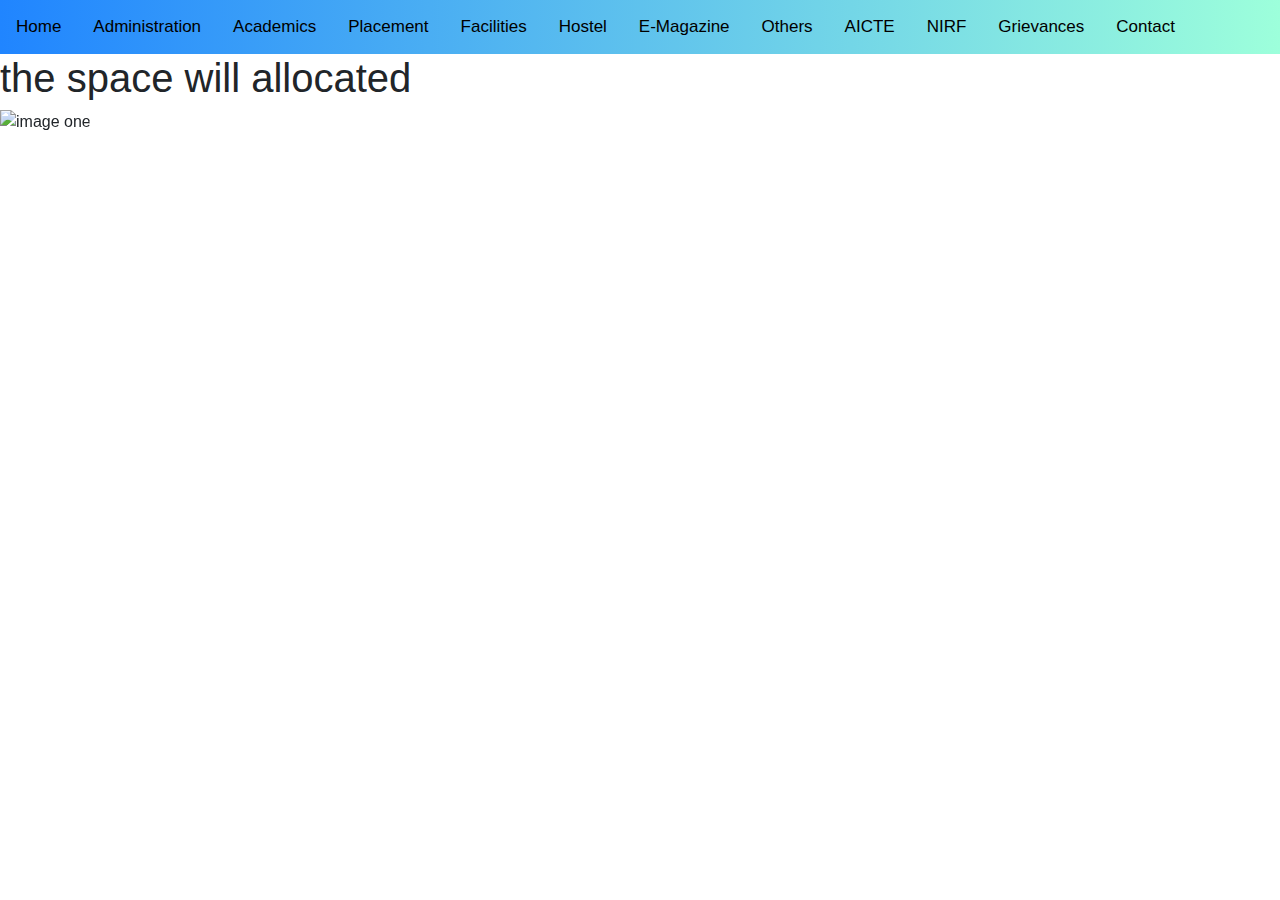
==== index.html @ ea931da8 "Nav & Carousel" ====
<!DOCTYPE html>
<html>
<head>
    <link rel="stylesheet" href="	https://cdn.jsdelivr.net/npm/bootstrap@5.3.2/dist/css/bootstrap.min.css" />
    <script src="https://cdn.jsdelivr.net/npm/bootstrap@5.3.2/dist/js/bootstrap.bundle.min.js"></script>
    <link rel="stylesheet" href="index.css">
</head>
<body>
    <div class="topnav" id="myTopnav">
        <a href="#home" class="active">Home</a>
        <a href="#Administration">Administration</a>
        <a href="#Academics">Academics</a>
        <a href="#Placement">Placement</a>
        <a href="#Facilities">Facilities</a>
        <a href="#Hostel">Hostel</a>
        <a href="#E-Magazine">E-Magazine</a>
        <a href="#Others">Others</a>
        <a href="#AICTE">AICTE</a>
        <a href="#NIRF">NIRF</a>
        <a href="#Grievances">Grievances</a>
        <a href="#Contact">Contact</a>
    </div>
<div>
    <h1>the space will allocated</h1>
</div>
<!--carousel-->
<div id="carouselExample" class="carousel slide">
    <div class="carousel-inner">
      <div class="carousel-item active">
        <img src="/Img/hostel.png" class="d-block w-100" alt="image one">
      </div>
      <div class="carousel-item">
        <img src="/Img/hostel.png" class="d-block w-100" alt="...">
      </div>
      <div class="carousel-item">
        <img src="/Img/movie.png" class="d-block w-100" alt="...">
      </div>
    </div>
    <button class="carousel-control-prev" type="button" data-bs-target="#carouselExample" data-bs-slide="prev">
      <span class="carousel-control-prev-icon" aria-hidden="true"></span>
      <span class="visually-hidden">Previous</span>
    </button>
    <button class="carousel-control-next" type="button" data-bs-target="#carouselExample" data-bs-slide="next">
      <span class="carousel-control-next-icon" aria-hidden="true"></span>
      <span class="visually-hidden">Next</span>
    </button>
  </div>

<!-- <script>
function myFunction() {
  var x = document.getElementById("myTopnav");
  if (x.className === "topnav") {
    x.className += " responsive";
  } else {
    x.className = "topnav";
  }
}
</script> -->

</body>
</html>
---- index.css ----
body {
  margin: 0;
  font-family: Arial, Helvetica, sans-serif;
}

.topnav {
  overflow: hidden;
  background-image:linear-gradient(to right, rgb(32, 133, 255) , rgb(157, 255, 219));
}

.topnav a {
  float: left;
  display: block;
  color: black;
  text-align: center;
  padding: 14px 16px;
  text-decoration: none;
  font-size: 17px;
}
.topnav a.active {
  color: black;
}

@media screen and (max-width: 600px) {
  .topnav a:not(:first-child) {display: none;}
  .topnav a.icon {
    float: right;
    display: block;
  }
}

@media screen and (max-width: 600px) {
  .topnav.responsive {position: relative;}
  .topnav.responsive a.icon {
    position: absolute;
    right: 0;
    top: 0;
  }
  /* .topnav.responsive a {
    float: none;
    display: block;
    text-align: left;
  }
} */
}
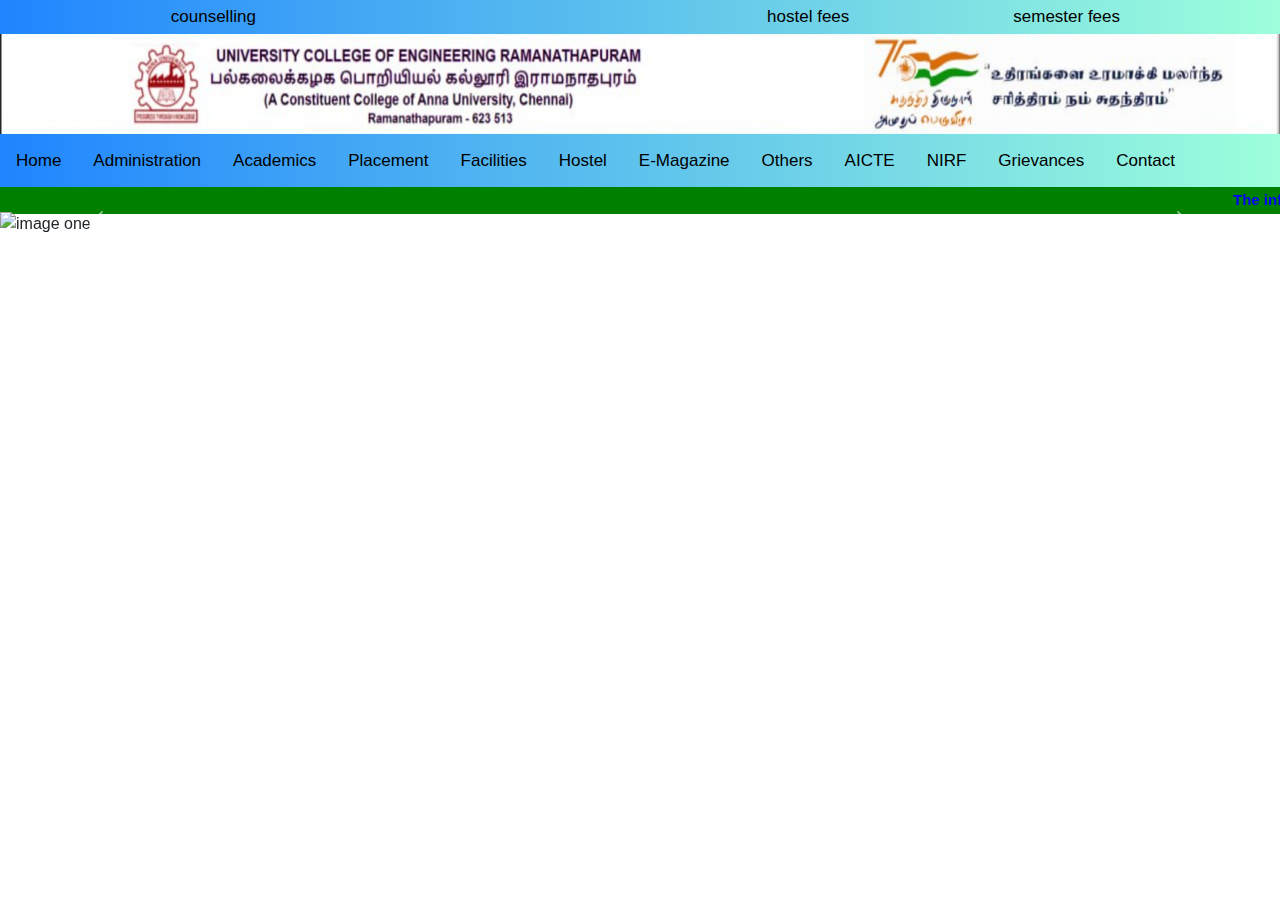
==== commit 475ab9ef: "nav and carousel" ====
--- a/index.html
+++ b/index.html
@@ -6,6 +6,15 @@
     <link rel="stylesheet" href="index.css">
 </head>
 <body>
+<div class="head">
+    <a href="#" class="left">counselling</a>
+    <a href="#" class="center">hostel fees</a>
+    <a href="#" class="right">semester fees</a>
+</div>
+
+  <div class="ucer">
+    <img src="/university.png" alt="university picture">
+  </div>
     <div class="topnav" id="myTopnav">
         <a href="#home" class="active">Home</a>
         <a href="#Administration">Administration</a>
@@ -20,20 +29,25 @@
         <a href="#Grievances">Grievances</a>
         <a href="#Contact">Contact</a>
     </div>
-<div>
-    <h1>the space will allocated</h1>
-</div>
+    <div class="main"> 
+      <marquee class="marq" bgcolor="Green" 
+               direction="left" loop=""> 
+          <div class="marq"> 
+             The information will be released!! 
+          </div> 
+      </marquee> 
+  </div> 
 <!--carousel-->
 <div id="carouselExample" class="carousel slide">
     <div class="carousel-inner">
       <div class="carousel-item active">
-        <img src="/Img/hostel.png" class="d-block w-100" alt="image one">
+        <img src="/pic.png" class="d-block w-100" alt="image one">
       </div>
       <div class="carousel-item">
-        <img src="/Img/hostel.png" class="d-block w-100" alt="...">
+        <img src="/pic.png" class="d-block w-100" alt="...">
       </div>
       <div class="carousel-item">
-        <img src="/Img/movie.png" class="d-block w-100" alt="...">
+        <img src="/pic.png" class="d-block w-100" alt="...">
       </div>
     </div>
     <button class="carousel-control-prev" type="button" data-bs-target="#carouselExample" data-bs-slide="prev">
--- a/index.css
+++ b/index.css
@@ -20,12 +20,68 @@
 .topnav a.active {
   color: black;
 }
+.ucer img{
+  height: 100px;
+  width:100%;
+
+}
+
+.head a {
+  float: left;
+  display: block;
+  color: black;
+  text-align: center;
+  padding: 4px 4px;
+  text-decoration: none;
+  font-size: 17px;
+  
+}
+
+.head{
+  overflow: hidden;
+  background-image:linear-gradient(to right, rgb(32, 133, 255) , rgb(157, 255, 219));
+  display: grid;
+  grid-template-columns: 1fr 1fr 1fr;
+  justify-items: center;
+}
+
+.right{
+  padding-left: 20px;
+}
+
+.left{
+ 
+  padding-right: 10px;
+}
+
+.center{
+  justify-self: right;
+}
+  
+
+.main { 
+  text-align: center; 
+  height: 25px;
+} 
+
+.marq { 
+  padding-top: 1px; 
+  padding-bottom: 1px; 
+  font-size: 15px; 
+  font-weight: bold; 
+  color: blue; 
+  
+} 
 
 @media screen and (max-width: 600px) {
   .topnav a:not(:first-child) {display: none;}
   .topnav a.icon {
     float: right;
     display: block;
+  }
+
+  .ucer img{
+    height: 2cm;
   }
 }
 
@@ -35,11 +91,30 @@
     position: absolute;
     right: 0;
     top: 0;
-  }
+  /* }
   /* .topnav.responsive a {
     float: none;
     display: block;
     text-align: left;
   }
 } */
-}+}
+
+.main { 
+  text-align: center; 
+
+} 
+
+.marq { 
+  padding-top: 1px; 
+  padding-bottom: 1px; 
+  font-size: 15px; 
+  font-weight: bold; 
+  color: blue; 
+  
+} 
+.ucer img{
+  height: 2cm;
+  width: 600px;
+}
+}
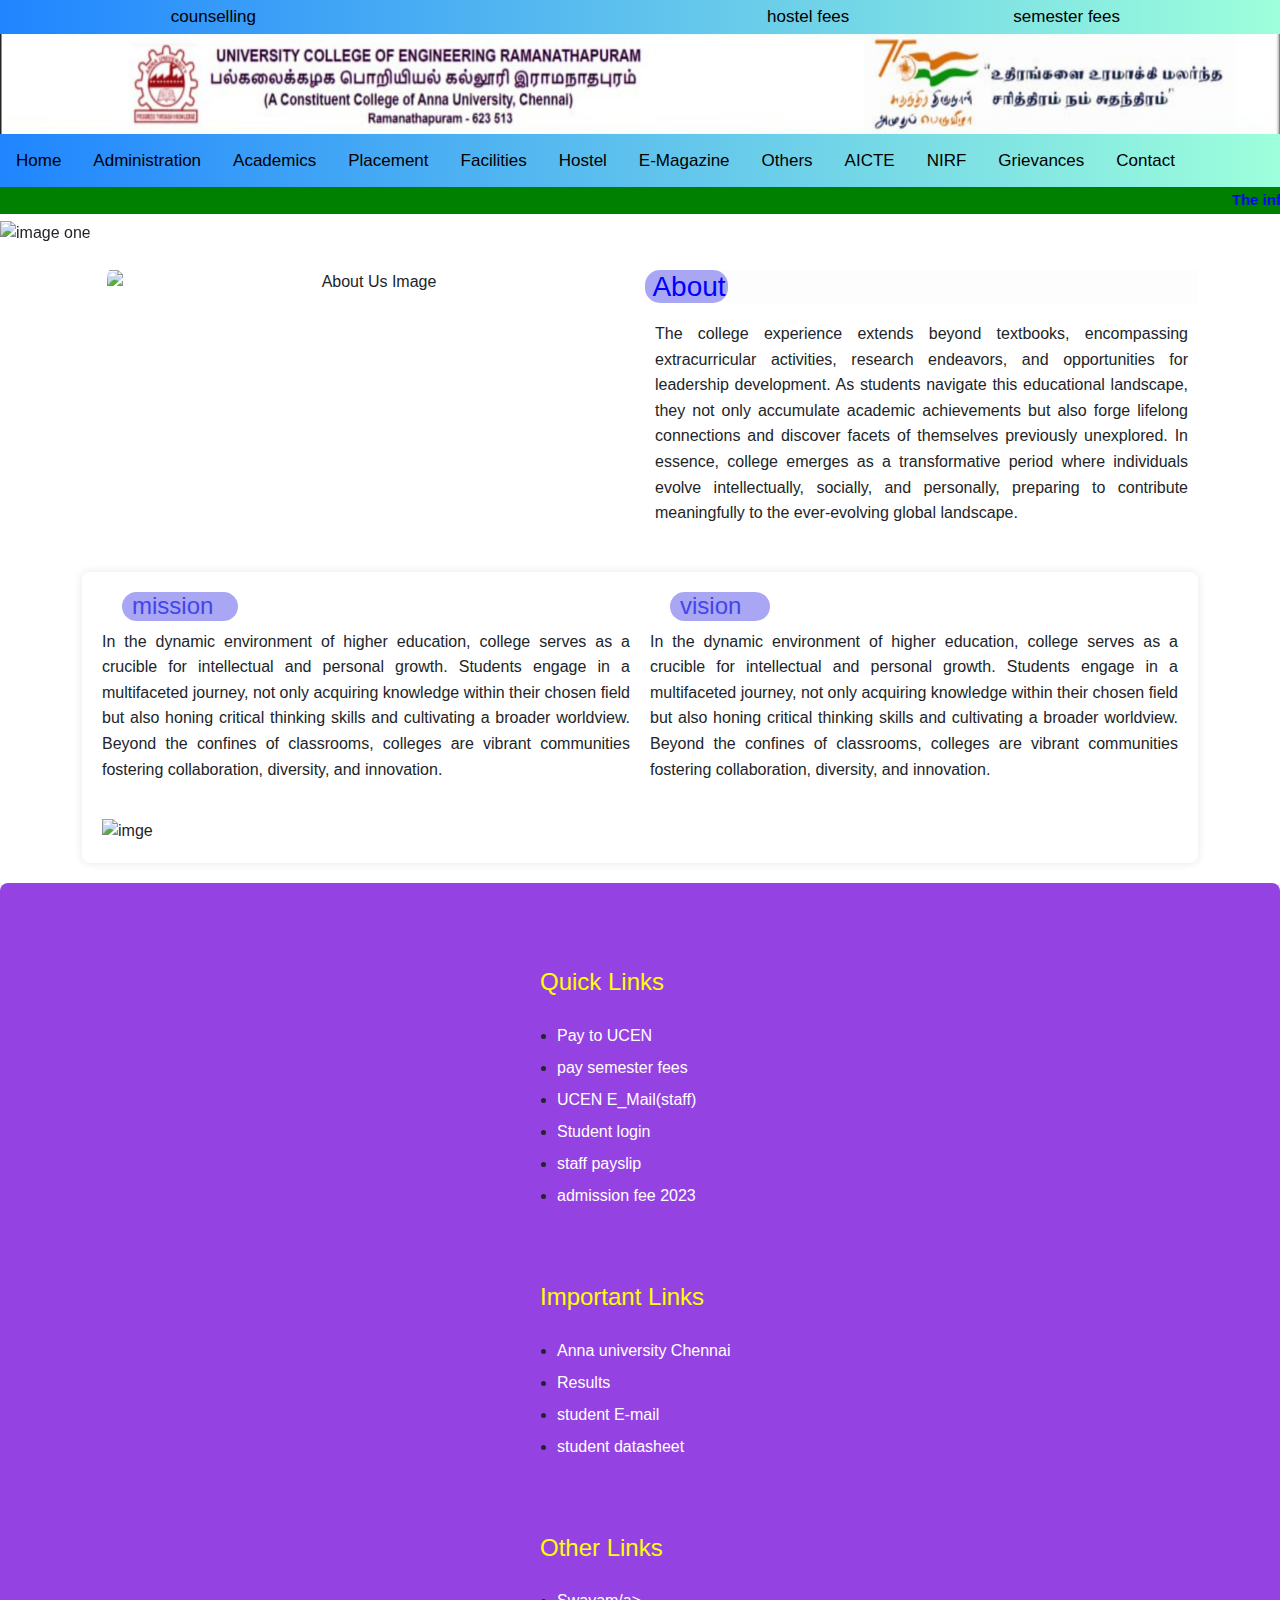
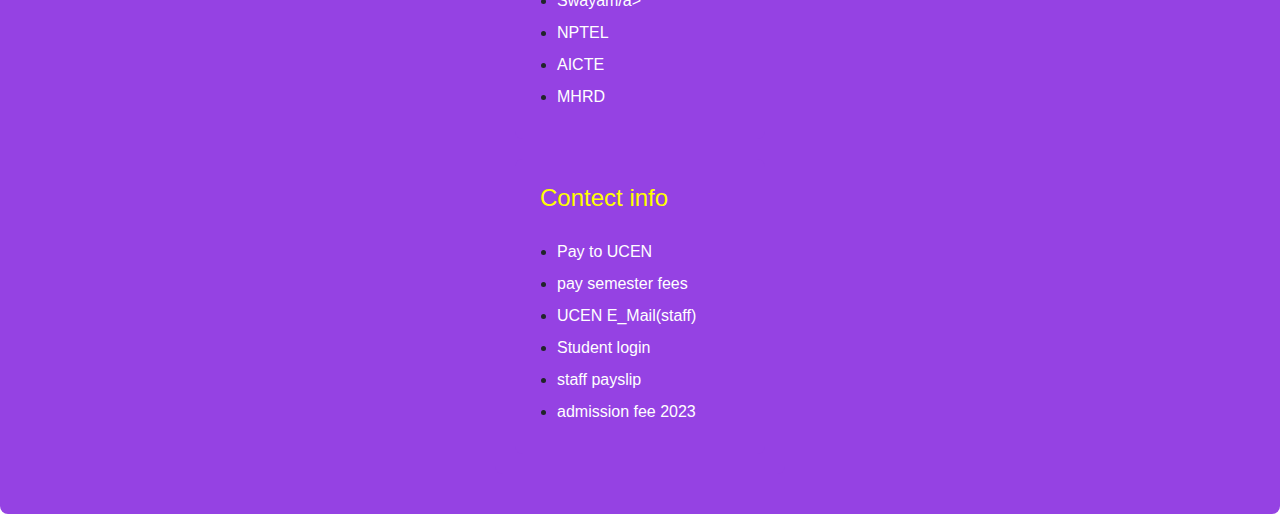
==== commit d0ff65d8: "file structure modified" ====
--- a/index.html
+++ b/index.html
@@ -1,75 +1,195 @@
 <!DOCTYPE html>
 <html>
+
 <head>
-    <link rel="stylesheet" href="	https://cdn.jsdelivr.net/npm/bootstrap@5.3.2/dist/css/bootstrap.min.css" />
-    <script src="https://cdn.jsdelivr.net/npm/bootstrap@5.3.2/dist/js/bootstrap.bundle.min.js"></script>
-    <link rel="stylesheet" href="index.css">
+  <title>UCER - University College of Engineering, Ramanathapuram</title>
+  <link rel="stylesheet" href="	https://cdn.jsdelivr.net/npm/bootstrap@5.3.2/dist/css/bootstrap.min.css" />
+  <script src="https://cdn.jsdelivr.net/npm/bootstrap@5.3.2/dist/js/bootstrap.bundle.min.js"></script>
+  <link rel="stylesheet" href="./stylesheets/index.css">
 </head>
+
 <body>
-<div class="head">
+  <div class="head">
     <a href="#" class="left">counselling</a>
     <a href="#" class="center">hostel fees</a>
     <a href="#" class="right">semester fees</a>
-</div>
+  </div>
 
   <div class="ucer">
-    <img src="/university.png" alt="university picture">
+    <img src="./images/university.png" alt="university picture">
   </div>
-    <div class="topnav" id="myTopnav">
-        <a href="#home" class="active">Home</a>
-        <a href="#Administration">Administration</a>
-        <a href="#Academics">Academics</a>
-        <a href="#Placement">Placement</a>
-        <a href="#Facilities">Facilities</a>
-        <a href="#Hostel">Hostel</a>
-        <a href="#E-Magazine">E-Magazine</a>
-        <a href="#Others">Others</a>
-        <a href="#AICTE">AICTE</a>
-        <a href="#NIRF">NIRF</a>
-        <a href="#Grievances">Grievances</a>
-        <a href="#Contact">Contact</a>
+
+  <div class="topnav" id="myTopnav">
+    <a href="#home" class="active">Home</a>
+    <a href="#Administration">Administration</a>
+    <a href="#Academics">Academics</a>
+    <a href="#Placement">Placement</a>
+    <a href="#Facilities">Facilities</a>
+    <a href="#Hostel">Hostel</a>
+    <a href="#E-Magazine">E-Magazine</a>
+    <a href="#Others">Others</a>
+    <a href="#AICTE">AICTE</a>
+    <a href="#NIRF">NIRF</a>
+    <a href="#Grievances">Grievances</a>
+    <a href="#Contact">Contact</a>
+  </div>
+  <div class="main">
+    <marquee class="marq" bgcolor="Green" direction="left" loop="">
+      <div class="marq">
+        The information will be released!!
+      </div>
+    </marquee>
+  </div>
+
+  <main>
+    <!--carousel-->
+    <section>
+      <div id="carouselExample" class="carousel slide">
+        <div class="carousel-inner">
+          <div class="carousel-item active">
+            <img src="./images/pic.png" class="d-block w-100" alt="image one">
+          </div>
+          <div class="carousel-item">
+            <img src="./images/pic.png" class="d-block w-100" alt="...">
+          </div>
+          <div class="carousel-item">
+            <img src="./images/pic.png" class="d-block w-100" alt="...">
+          </div>
+        </div>
+        <button class="carousel-control-prev" type="button" data-bs-target="#carouselExample" data-bs-slide="prev">
+          <span class="carousel-control-prev-icon" aria-hidden="true"></span>
+          <span class="visually-hidden">Previous</span>
+        </button>
+        <button class="carousel-control-next" type="button" data-bs-target="#carouselExample" data-bs-slide="next">
+          <span class="carousel-control-next-icon" aria-hidden="true"></span>
+          <span class="visually-hidden">Next</span>
+        </button>
+      </div>
+    </section>
+
+    <div class="container">
+      <!-- About section -->
+      <section class="sec-about">
+        <div class="about_container">
+          <img class="about_img" src="./images/pic.png" alt="About Us Image">
+          <div>
+            <div class="about">
+              <h3>About</h3>
+            </div>
+            <div class="about_text">
+              <p>The college experience extends beyond textbooks, encompassing extracurricular activities, research
+                endeavors, and opportunities for leadership development. As students navigate this educational
+                landscape,
+                they not only accumulate academic achievements but also forge lifelong connections and discover facets
+                of
+                themselves previously unexplored. In essence, college emerges as a transformative period where
+                individuals
+                evolve intellectually, socially, and personally, preparing to contribute meaningfully to the
+                ever-evolving
+                global landscape.</p>
+            </div>
+          </div>
+        </div>
+      </section>
+
+      <section class="contain">
+
+        <div class="mission">
+          <div class="mis_head">
+            <h4>mission</h4>
+          </div>
+          <div class="mis_sub">
+            <p>In the dynamic environment of higher education, college serves as a crucible for intellectual and
+              personal
+              growth. Students engage in a multifaceted journey, not only acquiring knowledge within their chosen field
+              but also honing critical thinking skills and cultivating a broader worldview. Beyond the confines of
+              classrooms, colleges are vibrant communities fostering collaboration, diversity, and innovation.</p>
+          </div>
+        </div>
+
+
+        <div class="vision">
+          <div class="vis_head">
+            <h4>vision</h4>
+          </div>
+          <div class="vis_sub">
+            <p>In the dynamic environment of higher education, college serves as a crucible for intellectual and
+              personal
+              growth. Students engage in a multifaceted journey, not only acquiring knowledge within their chosen field
+              but also honing critical thinking skills and cultivating a broader worldview. Beyond the confines of
+              classrooms, colleges are vibrant communities fostering collaboration, diversity, and innovation.</p>
+          </div>
+        </div>
+
+
+        <div class="image">
+          <img src="./images/pic.png" alt="imge">
+        </div>
+
+      </section>
     </div>
-    <div class="main"> 
-      <marquee class="marq" bgcolor="Green" 
-               direction="left" loop=""> 
-          <div class="marq"> 
-             The information will be released!! 
-          </div> 
-      </marquee> 
-  </div> 
-<!--carousel-->
-<div id="carouselExample" class="carousel slide">
-    <div class="carousel-inner">
-      <div class="carousel-item active">
-        <img src="/pic.png" class="d-block w-100" alt="image one">
+
+  </main>
+  <footer class="footer">
+    <div class="footer-container">
+      <div class="column1">
+        <div>
+          <h4>Quick Links</h4>
+        </div>
+        <div class="links">
+          <ul>
+            <li><a href="#">Pay to UCEN</a></li>
+            <li><a href="#">pay semester fees</a></li>
+            <li><a href="#">UCEN E_Mail(staff)</a></li>
+            <li><a href="#">Student login</a></li>
+            <li><a href="#">staff payslip</a></li>
+            <li><a href="#">admission fee 2023</a></li>
+          </ul>
+        </div>
       </div>
-      <div class="carousel-item">
-        <img src="/pic.png" class="d-block w-100" alt="...">
+      <div class="column1">
+        <div>
+          <h4>Important Links</h4>
+        </div>
+        <div class="links">
+          <ul>
+            <li><a href="#">Anna university Chennai</a></li>
+            <li><a href="#">Results</a></li>
+            <li><a href="#">student E-mail</a></li>
+            <li><a href="#">student datasheet</a></li>
+          </ul>
+        </div>
       </div>
-      <div class="carousel-item">
-        <img src="/pic.png" class="d-block w-100" alt="...">
+      <div class="column1">
+        <div>
+          <h4>Other Links</h4>
+        </div>
+        <div class="links">
+          <ul>
+            <li><a href="#">Swayam/a></li>
+            <li><a href="#">NPTEL</a></li>
+            <li><a href="#">AICTE</a></li>
+            <li><a href="#">MHRD</a></li>
+          </ul>
+        </div>
+      </div>
+      <div class="column1">
+        <div>
+          <h4>Contect info</h4>
+        </div>
+        <div class="links">
+          <ul>
+            <li><a href="#">Pay to UCEN</a></li>
+            <li><a href="#">pay semester fees</a></li>
+            <li><a href="#">UCEN E_Mail(staff)</a></li>
+            <li><a href="#">Student login</a></li>
+            <li><a href="#">staff payslip</a></li>
+            <li><a href="#">admission fee 2023</a></li>
+          </ul>
+        </div>
       </div>
     </div>
-    <button class="carousel-control-prev" type="button" data-bs-target="#carouselExample" data-bs-slide="prev">
-      <span class="carousel-control-prev-icon" aria-hidden="true"></span>
-      <span class="visually-hidden">Previous</span>
-    </button>
-    <button class="carousel-control-next" type="button" data-bs-target="#carouselExample" data-bs-slide="next">
-      <span class="carousel-control-next-icon" aria-hidden="true"></span>
-      <span class="visually-hidden">Next</span>
-    </button>
-  </div>
+  </footer>
+</body>
 
-<!-- <script>
-function myFunction() {
-  var x = document.getElementById("myTopnav");
-  if (x.className === "topnav") {
-    x.className += " responsive";
-  } else {
-    x.className = "topnav";
-  }
-}
-</script> -->
-
-</body>
-</html> 
+</html>--- a/stylesheets/index.css
+++ b/stylesheets/index.css
@@ -0,0 +1,361 @@
+body {
+  margin: 0;
+  font-family: Arial, Helvetica, sans-serif;
+}
+@media screen and (max-width: 1024px) {
+.topnav {
+  overflow: hidden;
+  background-image:linear-gradient(to right, rgb(32, 133, 255) , rgb(157, 255, 219));
+}
+
+.topnav a {
+  float: left;
+  display: block;
+  color: black;
+  text-align: center;
+  padding: 14px 16px;
+  text-decoration: none;
+  font-size: 17px;
+}
+.topnav a.active {
+  color: black;
+}
+.ucer img{
+  height: 100px;
+  width:100%;
+
+}
+
+.head a {
+  float: left;
+  display: block;
+  color: black;
+  text-align: center;
+  padding: 4px 4px;
+  text-decoration: none;
+  font-size: 17px;
+  
+}
+
+.head{
+  overflow: hidden;
+  background-image:linear-gradient(to right, rgb(32, 133, 255) , rgb(157, 255, 219));
+  display: grid;
+  grid-template-columns: 1fr 1fr 1fr;
+  justify-items: center;
+}
+
+.right{
+  padding-left: 20px;
+}
+
+.left{
+ 
+  padding-right: 10px;
+}
+
+.center{
+  justify-self: right;
+}
+  
+
+.main { 
+  text-align: center; 
+  height: 25px;
+} 
+
+.marq { 
+  padding-top: 1px; 
+  padding-bottom: 1px; 
+  font-size: 15px; 
+  font-weight: bold; 
+  color: blue; 
+  
+} 
+
+
+}
+/* .about_container {
+  margin-top: 10px;
+  background-color: #fff;
+  overflow: hidden;
+
+}
+
+.about_img{
+  width: 100%;
+  height: auto;
+  border-radius: 8px;
+}
+
+.about_text {
+ margin-top: 100%;
+
+}
+
+.about_subtitle{
+  background-color: rgb(124, 20, 37);
+ 
+ } */
+
+
+
+
+
+
+
+/* 600px */
+
+/* @media screen and (min-width: 768px) {
+  .topnav a:not(:first-child) {display: none;}
+  .topnav a.icon {
+    float: right;
+    display: block;
+  }
+
+  .ucer img{
+    height: 2cm;
+  }
+
+ .topnav a {
+  color: black;
+ }
+
+
+} */
+
+/* @media screen and (min-width: 600px) { */
+.topnav.responsive {position: relative;}
+.topnav.responsive a.icon {
+    position: absolute;
+    right: 0;
+    top: 0;
+}
+
+.topnav a {
+  /* color: black;
+  text-decoration: none; */
+  float: left;
+  display: block;
+  color: black;
+  text-align: center;
+  padding: 14px 16px;
+  text-decoration: none;
+  font-size: 17px;
+
+ }
+
+ .topnav {
+  overflow: hidden;
+  background-image:linear-gradient(to right, rgb(32, 133, 255) , rgb(157, 255, 219));
+}
+
+
+.head a {
+  float: left;
+  display: block;
+  color: black;
+  text-align: center;
+  padding: 4px 4px;
+  text-decoration: none;
+  font-size: 17px;
+  
+}
+
+.head{
+  overflow: hidden;
+  background-image:linear-gradient(to right, rgb(32, 133, 255) , rgb(157, 255, 219));
+  display: grid;
+  grid-template-columns: 1fr 1fr 1fr;
+  justify-items: center;
+}
+
+.right{
+  padding-left: 20px;
+}
+
+.left{
+ 
+  padding-right: 10px;
+}
+
+.center{
+  justify-self: right;
+}
+
+.main { 
+  text-align: center; 
+
+} 
+
+.marq { 
+  padding-top: 1px; 
+  padding-bottom: 1px; 
+  font-size: 15px; 
+  font-weight: bold; 
+  color: blue; 
+  
+} 
+.ucer img{
+  height: 100px;
+  width:100%;
+}
+
+  /* ABOUT SECTION */
+
+  .about_container {
+    row-gap: 2rem;
+    text-align: center;
+  }
+  
+  .about_subtitle {
+    margin-bottom:1rem;
+  }
+  
+  .about_img {
+    justify-content: center;
+    
+  
+  }
+  
+  .about_img img {
+    width: 500px;
+    border-radius: 0.5rem;
+    margin: 0 auto;
+  
+  }
+  
+  .about_text{
+      text-align:justify;
+      text-justify: inter-word;
+      line-height: 1.6;
+      padding: 10px;
+  }
+
+  .sec-about .about_container {
+    display: grid;
+    gap: 10px;
+    margin-top: 10px;
+    background-color: #fff;
+    overflow: hidden;
+    grid-template-columns: repeat(auto-fill, minmax(525px, 1fr));
+    padding-top:15px ;
+  }
+  
+  .about_container img{
+    max-width: 100%;
+    height: auto;
+    padding-left: 25px ;
+    border-radius: 5% ;
+    
+  }
+
+  .about{
+    padding-right: 70%;
+    background-color: rgb(253, 253, 254);
+    height: fit-content;
+    
+   }
+
+   .about h3{
+    background-color: rgb(169, 167, 243);
+    padding-left: 5px;
+    width: 50%;
+    border-radius: 15px;
+    color: blue;
+   }
+
+   .contain {
+    display: grid;
+    grid-template-columns: repeat(auto-fill, minmax(350px, 1fr));
+    gap: 20px;
+    margin: 20px auto;
+    padding: 20px;
+    background-color: #fff;
+    box-shadow: 0 0 10px rgba(0, 0, 0, 0.1);
+    border-radius: 8px;
+    overflow: hidden;
+  }
+
+  .contain .mis_head{
+    background-color: rgb(169, 167, 243);
+    padding-left: 10px;
+    width: 22%;
+    border-radius: 50px;
+    color: rgb(68, 68, 233);
+    margin-left: 20px;
+  }
+
+  .mis_sub{
+    text-align:justify;
+    text-justify: inter-word;
+    line-height: 1.6;
+  }
+
+  .vis_head{
+    background-color: rgb(169, 167, 243);
+    padding-left: 10px;
+    width: 19%;
+    border-radius: 50px;
+    color: rgb(68, 68, 233);
+    margin-left: 20px;
+  }
+
+  .vis_sub{
+    text-align:justify;
+    text-justify: inter-word;
+    line-height: 1.6;
+  }
+
+  .image img{
+    width:100%
+   
+  }
+
+    /*footer  */
+  .footer-container {
+    display: grid;
+    grid-template-columns: repeat(auto-fill, minmax(250px, 1fr));
+    gap: 20px;
+    margin: 20px auto;
+    padding: 20px;
+    background-color: #9542e3;
+    border-radius: 8px;
+    overflow: hidden;
+    width:fit-content;
+  }
+
+  .column1 {
+    background-color: #9542e3;
+    padding: 10px;
+    border-radius: 8px;
+    text-decoration: none;
+   
+  }
+
+  .footer{
+  
+    padding: 20px;
+    background-color: #9542e3;
+    border-radius: 8px;
+    overflow: hidden;
+  }
+
+  .column1 .links li a{
+    text-decoration: none;
+    text-align:justify;
+    text-justify: inter-word;
+    line-height: 2;
+    width: fit-content;
+    color: white;
+
+  }
+
+  .column1 h4{
+    padding: 15px;
+    width: fit-content;
+    color: yellow;
+  }
+
+
+
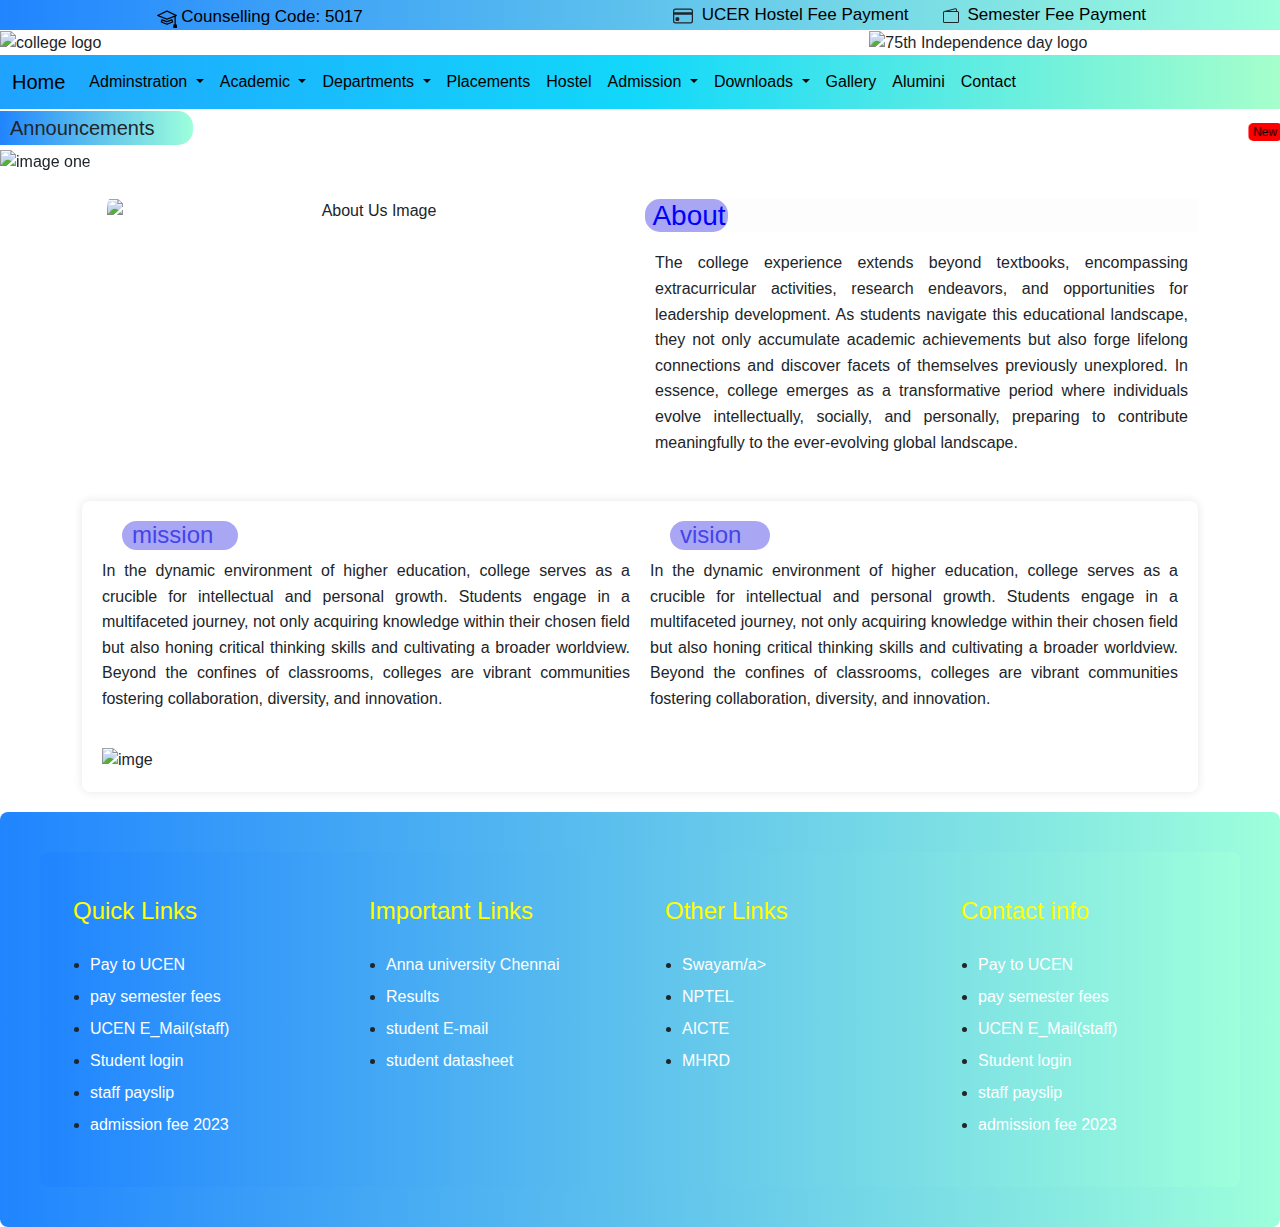
==== commit 8d8787bd: "navbar section issues fixed & adminstration layout modified" ====
--- a/index.html
+++ b/index.html
@@ -3,43 +3,212 @@
 
 <head>
   <title>UCER - University College of Engineering, Ramanathapuram</title>
+  <link rel="shortcut icon" href="./images/annauniv_logo.png" type="image/x-icon">
   <link rel="stylesheet" href="	https://cdn.jsdelivr.net/npm/bootstrap@5.3.2/dist/css/bootstrap.min.css" />
   <script src="https://cdn.jsdelivr.net/npm/bootstrap@5.3.2/dist/js/bootstrap.bundle.min.js"></script>
   <link rel="stylesheet" href="./stylesheets/index.css">
+  <link rel="stylesheet" href="https://cdn.jsdelivr.net/npm/bootstrap@4.1.3/dist/css/bootstrap.min.css"
+    integrity="sha384-MCw98/SFnGE8fJT3GXwEOngsV7Zt27NXFoaoApmYm81iuXoPkFOJwJ8ERdknLPMO" crossorigin="anonymous">
+  <script src="https://code.jquery.com/jquery-3.3.1.slim.min.js"
+    integrity="sha384-q8i/X+965DzO0rT7abK41JStQIAqVgRVzpbzo5smXKp4YfRvH+8abtTE1Pi6jizo"
+    crossorigin="anonymous"></script>
+  <script src="https://cdn.jsdelivr.net/npm/popper.js@1.14.3/dist/umd/popper.min.js"
+    integrity="sha384-ZMP7rVo3mIykV+2+9J3UJ46jBk0WLaUAdn689aCwoqbBJiSnjAK/l8WvCWPIPm49"
+    crossorigin="anonymous"></script>
+  <script src="https://cdn.jsdelivr.net/npm/bootstrap@4.1.3/dist/js/bootstrap.min.js"
+    integrity="sha384-ChfqqxuZUCnJSK3+MXmPNIyE6ZbWh2IMqE241rYiqJxyMiZ6OW/JmZQ5stwEULTy"
+    crossorigin="anonymous"></script>
 </head>
 
 <body>
+  <!-- topbar section starts -->
   <div class="head">
-    <a href="#" class="left">counselling</a>
-    <a href="#" class="center">hostel fees</a>
-    <a href="#" class="right">semester fees</a>
+    <div class="row">
+      <div class="col-sm-5 counsiling-info">
+        <svg xmlns="http://www.w3.org/2000/svg" width="20" height="20" fill="currentColor" class="bi bi-mortarboard"
+          viewBox="0 0 16 16">
+          <path
+            d="M8.211 2.047a.5.5 0 0 0-.422 0l-7.5 3.5a.5.5 0 0 0 .025.917l7.5 3a.5.5 0 0 0 .372 0L14 7.14V13a1 1 0 0 0-1 1v2h3v-2a1 1 0 0 0-1-1V6.739l.686-.275a.5.5 0 0 0 .025-.917l-7.5-3.5ZM8 8.46 1.758 5.965 8 3.052l6.242 2.913L8 8.46Z" />
+          <path
+            d="M4.176 9.032a.5.5 0 0 0-.656.327l-.5 1.7a.5.5 0 0 0 .294.605l4.5 1.8a.5.5 0 0 0 .372 0l4.5-1.8a.5.5 0 0 0 .294-.605l-.5-1.7a.5.5 0 0 0-.656-.327L8 10.466 4.176 9.032Zm-.068 1.873.22-.748 3.496 1.311a.5.5 0 0 0 .352 0l3.496-1.311.22.748L8 12.46l-3.892-1.556Z" />
+        </svg>
+        Counselling Code: 5017
+      </div>
+      <div class="col-sm-7 top-feesinfo">
+        <svg xmlns="http://www.w3.org/2000/svg" width="20" height="20" fill="currentColor"
+          class="bi bi-credit-card creditcard" viewBox="0 0 16 16">
+          <path
+            d="M0 4a2 2 0 0 1 2-2h12a2 2 0 0 1 2 2v8a2 2 0 0 1-2 2H2a2 2 0 0 1-2-2V4zm2-1a1 1 0 0 0-1 1v1h14V4a1 1 0 0 0-1-1H2zm13 4H1v5a1 1 0 0 0 1 1h12a1 1 0 0 0 1-1V7z" />
+          <path d="M2 10a1 1 0 0 1 1-1h1a1 1 0 0 1 1 1v1a1 1 0 0 1-1 1H3a1 1 0 0 1-1-1v-1z" />
+        </svg>
+        <a href="https://www.iobnet.co.in/iobpay/entry.do" class="payment" target="_blank">UCER Hostel Fee Payment</a>
+        <svg xmlns="http://www.w3.org/2000/svg" width="16" height="16" fill="currentColor" class="bi bi-wallet2"
+          viewBox="0 0 16 16">
+          <path
+            d="M12.136.326A1.5 1.5 0 0 1 14 1.78V3h.5A1.5 1.5 0 0 1 16 4.5v9a1.5 1.5 0 0 1-1.5 1.5h-13A1.5 1.5 0 0 1 0 13.5v-9a1.5 1.5 0 0 1 1.432-1.499L12.136.326zM5.562 3H13V1.78a.5.5 0 0 0-.621-.484L5.562 3zM1.5 4a.5.5 0 0 0-.5.5v9a.5.5 0 0 0 .5.5h13a.5.5 0 0 0 .5-.5v-9a.5.5 0 0 0-.5-.5h-13z" />
+        </svg>
+        <a href="https://www.aukdc.edu.in/onlinefee/gotoAgree.htm" class="semester-pay" target="_blank">Semester Fee
+          Payment</a>
+      </div>
+    </div>
   </div>
-
-  <div class="ucer">
-    <img src="./images/university.png" alt="university picture">
+  <!-- topbar section ends -->
+
+  <!-- image banner section starts -->
+  <div class="row">
+    <div class="col-md-8">
+      <img src="images/college_logo.svg" alt="college logo" class="college-img-banner">
+    </div>
+    <div class="col-md-4">
+      <img src="images/independence.svg" alt="75th Independence day logo" class="college-img-banner">
+    </div>
   </div>
-
-  <div class="topnav" id="myTopnav">
-    <a href="#home" class="active">Home</a>
-    <a href="#Administration">Administration</a>
-    <a href="#Academics">Academics</a>
-    <a href="#Placement">Placement</a>
-    <a href="#Facilities">Facilities</a>
-    <a href="#Hostel">Hostel</a>
-    <a href="#E-Magazine">E-Magazine</a>
-    <a href="#Others">Others</a>
-    <a href="#AICTE">AICTE</a>
-    <a href="#NIRF">NIRF</a>
-    <a href="#Grievances">Grievances</a>
-    <a href="#Contact">Contact</a>
+  <!-- image banner section ends -->
+
+  <!-- navbar section starts -->
+  <nav class="navbar navbar-expand-lg navbar-light fixed topnav effect-3d">
+    <div class="container-fluid">
+      <a class="navbar-brand nav-hov" href="index.html">Home</a>
+      <button class="navbar-toggler" type="button" data-bs-toggle="collapse" data-bs-target="#navbarSupportedContent"
+        aria-controls="navbarSupportedContent" aria-expanded="false" aria-label="Toggle navigation">
+        <span class="navbar-toggler-icon"></span>
+      </button>
+      <div class="collapse navbar-collapse" id="navbarSupportedContent">
+        <ul class="navbar-nav me-auto mb-2 mb-lg-0">
+          <li class="nav-item dropdown">
+            <a class="nav-link dropdown-toggle active nav-hov" href="#" id="navbarDropdown" role="button"
+              data-bs-toggle="dropdown" aria-expanded="false">
+              Adminstration
+            </a>
+            <ul class="dropdown-menu drop-hover" aria-labelledby="navbarDropdown">
+              <li><a class="dropdown-item" href="#">Vice-Chancellor</a></li>
+              <li><a class="dropdown-item" href="#">Registrar</a></li>
+              <li><a class="dropdown-item" href="#">Director(ccc)</a></li>
+              <li><a class="dropdown-item" href="#">Dean</a></li>
+            </ul>
+          </li>
+          <li class="nav-item dropdown">
+            <a class="nav-link dropdown-toggle active nav-hov" href="#" id="navbarDropdownMenuLink" role="button"
+              data-bs-toggle="dropdown" aria-expanded="false">
+              Academic
+            </a>
+            <ul class="dropdown-menu drop-hover" aria-labelledby="navbarDropdown">
+              <li><a class="dropdown-item" href="#">Courses Offered</a></li>
+              <li class="dropdown-submenu reg-drop">
+                <a class="nav-link dropdown-toggle active reg-style" href="#">Regulation</a>
+                <ul class="dropdown-menu" aria-labelledby="navbarDropdownMenuLink">
+                  <li><a class="dropdown-item" href="#">R-2021(CBCS)</a></li>
+                  <li><a class="dropdown-item" href="#">R-2017(CBCS)
+                      with amendments</a></li>
+                  <li><a class="dropdown-item" href="#">R-2017(CBCS)</a></li>
+                  <li><a class="dropdown-item" href="#">R-2013</a></li>
+                </ul>
+              </li>
+              <li><a class="dropdown-item" href="https://cac.annauniv.edu/" target="_blank">Curriculum & Syllabi</a>
+              </li>
+            </ul>
+          </li>
+          <li class="nav-item dropdown">
+            <a class="nav-link dropdown-toggle active nav-hov" href="#" id="navbarDropdown" role="button"
+              data-bs-toggle="dropdown" aria-expanded="false">
+              Departments
+            </a>
+            <ul class="dropdown-menu drop-hover" aria-labelledby="navbarDropdown">
+              <li><a class="dropdown-item" href="#">CIVIL</a></li>
+              <li><a class="dropdown-item" href="#">CSE</a></li>
+              <li><a class="dropdown-item" href="#">ECE</a></li>
+              <li><a class="dropdown-item" href="#">EEE</a></li>
+              <li><a class="dropdown-item" href="#">MECHANICAL</a></li>
+              <li class="dropdown-submenu reg-drop">
+                <a class="nav-link dropdown-toggle active sci-style" href="#">SCIENCE & HUMANITIES</a>
+                <ul class="dropdown-menu sci-dropmenu" aria-labelledby="navbarDropdownMenuLink">
+                  <li><a class="dropdown-item" href="#">MATHS</a></li>
+                  <li><a class="dropdown-item" href="#">PHYSICS</a></li>
+                  <li><a class="dropdown-item" href="#">CHEMISTRY</a></li>
+                  <li><a class="dropdown-item" href="#">ENGLISH</a></li>
+                </ul>
+              </li>
+              <li><a class="dropdown-item" href="#">PHYSICAL EDUCATION</a></li>
+              <li><a class="dropdown-item" href="#">LIBRARY</a></li>
+              <li><a class="dropdown-item" href="#">OFFICE</a></li>
+            </ul>
+          </li>
+          <li class="nav-item">
+            <a class="nav-link active nav-hov" aria-current="page" href="#">Placements</a>
+          </li>
+          <li class="nav-item">
+            <a class="nav-link active nav-hov" aria-current="page" href="#">Hostel</a>
+          </li>
+          <li class="nav-item dropdown">
+            <a class="nav-link dropdown-toggle active nav-hov" href="#" id="navbarDropdown" role="button"
+              data-bs-toggle="dropdown" aria-expanded="false">
+              Admission
+            </a>
+            <ul class="dropdown-menu drop-hover" aria-labelledby="navbarDropdown">
+              <li><a class="dropdown-item" href="#">College Fee</a></li>
+              <li><a class="dropdown-item" href="#">Hostel Fee</a></li>
+              <li><a class="dropdown-item" href="#">Procedure For Fee Payment</a></li>
+              <li><a class="dropdown-item" href="#">Required Documents</a></li>
+            </ul>
+          </li>
+          <li class="nav-item dropdown">
+            <a class="nav-link dropdown-toggle active nav-hov" href="#" id="navbarDropdown" role="button"
+              data-bs-toggle="dropdown" aria-expanded="false">
+              Downloads
+            </a>
+            <ul class="dropdown-menu drop-hover" aria-labelledby="navbarDropdown">
+              <li><a class="dropdown-item" href="#">Bonafide Certificate Form</a>
+              </li>
+              <li><a class="dropdown-item" href="#">Internal Assessment
+                  Details Form</a></li>
+              <li><a class="dropdown-item" href="#">Hostel Rules and
+                  Regulations</a></li>
+              <li><a class="dropdown-item" href="#">College Rules and
+                  Regulations</a></li>
+              <li><a class="dropdown-item" href="#">Course Discontinue Form</a>
+              </li>
+              <li><a class="dropdown-item" href="#">Hostel Admission Form</a></li>
+              <li><a class="dropdown-item" href="#">Hostel Vacating Form</a>
+              </li>
+              <li><a class="dropdown-item" href="#">Student College Leave
+                  Form</a></li>
+              <li><a class="dropdown-item" href="#">Student Hostel Leave
+                  Form</a></li>
+              <li><a class="dropdown-item" href="#">WiFi Registration Form</a></li>
+              <li><a class="dropdown-item" href="#">Semester No-Due Form</a></li>
+            </ul>
+          </li>
+          <li class="nav-item">
+            <a class="nav-link active nav-hov" aria-current="page" href="#">Gallery</a>
+          </li>
+          <li class="nav-item">
+            <a class="nav-link active nav-hov" aria-current="page" href="#">Alumini</a>
+          </li>
+          <li class="nav-item ">
+            <a class="nav-link active nav-hov" aria-current="page" href="#">Contact</a>
+          </li>
+        </ul>
+      </div>
+    </div>
+  </nav>
+  <!-- nav Home -->
+
+  <!-- navbar section ends -->
+
+  <!-- Announcements section starts -->
+  <div class="row announcements">
+    <div class="col-sm-2">
+      <h5 class="announcement-head">Announcements</h5>
+    </div>
+    <div class="col-sm-10">
+      <marquee behavior="scroll" direction="left" scrollamount="4" class="annonce-scroll" onmouseover="this.stop()"
+        onmouseout="this.start()">
+        <a href="#" class="annonce-source"><span class="new-blinder" id="blink">New</span> Upcoming events are...</a> <a
+          href="#" class="annonce-source">teckfizo</a>
+      </marquee>
+    </div>
   </div>
-  <div class="main">
-    <marquee class="marq" bgcolor="Green" direction="left" loop="">
-      <div class="marq">
-        The information will be released!!
-      </div>
-    </marquee>
-  </div>
+  <!-- Announcements section ends -->
 
   <main>
     <!--carousel-->
@@ -132,64 +301,70 @@
   </main>
   <footer class="footer">
     <div class="footer-container">
-      <div class="column1">
-        <div>
-          <h4>Quick Links</h4>
-        </div>
-        <div class="links">
-          <ul>
-            <li><a href="#">Pay to UCEN</a></li>
-            <li><a href="#">pay semester fees</a></li>
-            <li><a href="#">UCEN E_Mail(staff)</a></li>
-            <li><a href="#">Student login</a></li>
-            <li><a href="#">staff payslip</a></li>
-            <li><a href="#">admission fee 2023</a></li>
-          </ul>
-        </div>
-      </div>
-      <div class="column1">
-        <div>
-          <h4>Important Links</h4>
-        </div>
-        <div class="links">
-          <ul>
-            <li><a href="#">Anna university Chennai</a></li>
-            <li><a href="#">Results</a></li>
-            <li><a href="#">student E-mail</a></li>
-            <li><a href="#">student datasheet</a></li>
-          </ul>
-        </div>
-      </div>
-      <div class="column1">
-        <div>
-          <h4>Other Links</h4>
-        </div>
-        <div class="links">
-          <ul>
-            <li><a href="#">Swayam/a></li>
-            <li><a href="#">NPTEL</a></li>
-            <li><a href="#">AICTE</a></li>
-            <li><a href="#">MHRD</a></li>
-          </ul>
-        </div>
-      </div>
-      <div class="column1">
-        <div>
-          <h4>Contect info</h4>
-        </div>
-        <div class="links">
-          <ul>
-            <li><a href="#">Pay to UCEN</a></li>
-            <li><a href="#">pay semester fees</a></li>
-            <li><a href="#">UCEN E_Mail(staff)</a></li>
-            <li><a href="#">Student login</a></li>
-            <li><a href="#">staff payslip</a></li>
-            <li><a href="#">admission fee 2023</a></li>
-          </ul>
-        </div>
-      </div>
+      <div class="row">
+        <div class="column1 col-sm-3">
+          <div>
+            <h4>Quick Links</h4>
+          </div>
+          <div class="links">
+            <ul>
+              <li><a href="#">Pay to UCEN</a></li>
+              <li><a href="#">pay semester fees</a></li>
+              <li><a href="#">UCEN E_Mail(staff)</a></li>
+              <li><a href="#">Student login</a></li>
+              <li><a href="#">staff payslip</a></li>
+              <li><a href="#">admission fee 2023</a></li>
+            </ul>
+          </div>
+        </div>
+        <div class="column1 col-sm-3">
+          <div>
+            <h4>Important Links</h4>
+          </div>
+          <div class="links">
+            <ul>
+              <li><a href="#">Anna university Chennai</a></li>
+              <li><a href="#">Results</a></li>
+              <li><a href="#">student E-mail</a></li>
+              <li><a href="#">student datasheet</a></li>
+            </ul>
+          </div>
+        </div>
+        <div class="column1 col-sm-3">
+          <div>
+            <h4>Other Links</h4>
+          </div>
+          <div class="links">
+            <ul>
+              <li><a href="#">Swayam/a></li>
+              <li><a href="#">NPTEL</a></li>
+              <li><a href="#">AICTE</a></li>
+              <li><a href="#">MHRD</a></li>
+            </ul>
+          </div>
+        </div>
+        <div class="column1 col-sm-3">
+          <div>
+            <h4>Contact info</h4>
+          </div>
+          <div class="links">
+            <ul>
+              <li><a href="#">Pay to UCEN</a></li>
+              <li><a href="#">pay semester fees</a></li>
+              <li><a href="#">UCEN E_Mail(staff)</a></li>
+              <li><a href="#">Student login</a></li>
+              <li><a href="#">staff payslip</a></li>
+              <li><a href="#">admission fee 2023</a></li>
+            </ul>
+          </div>
+        </div>
+      </div>
+
     </div>
   </footer>
+
+  <!-- External js files -->
+  <script src="./js/blink.js"></script>
 </body>
 
 </html>--- a/stylesheets/index.css
+++ b/stylesheets/index.css
@@ -1,11 +1,175 @@
 body {
   margin: 0;
   font-family: Arial, Helvetica, sans-serif;
-}
+  overflow-x: hidden;
+}
+
+/* topbar styles */
+.counsiling-info {
+  text-align: center;
+  color: black;
+  padding: 4px 4px;
+  font-size: 17px;
+}
+
+.top-feesinfo {
+  text-align: center;
+  padding: 2px;
+}
+
+.payment {
+  margin: 0;
+  text-decoration: none;
+  color: black;
+  padding-right: 30px !important;
+}
+
+.semester-pay {
+  text-decoration: none;
+  color: black;
+}
+
+/* image banner section styles */
+.college-img-banner {
+  width: 90%;
+  height: 100px;
+}
+
+/* Navbar section styles */
+.topnav{
+  padding: 7px 0;
+  background: linear-gradient(to right,#1fa2ff,#12D8FA,#A6FFCB);
+}
+.navbar-nav .reg-drop:hover>ul{
+  display: block;
+}
+
+.dropdown-submenu>.dropdown-menu{
+  position: relative;
+  top: 0;
+  margin-top: 30px;
+  left: 100%;
+}
+
+.dropdown-menu>li>a:hover::after{
+  text-decoration: underline;
+  transform: rotate(-90deg);
+}
+
+.dropdown>a::before{
+  transform: rotate(-90deg);
+}
+
+.dropdown>a:hover::after{
+  transform: rotate(-90deg) !important;
+}
+.reg-style{
+  padding: 4px 24px !important;
+}
+
+.sci-style{
+  padding: 4px 24px !important;
+}
+
+.dropdown-submenu>.sci-dropmenu{
+  margin-top: 135px;
+}
+
+/* Announcements section styles */
+.announcement-head {
+  background: linear-gradient(to right, rgb(32, 133, 255), rgb(157, 255, 219));
+  padding: 5px 10px;
+  margin-top: 2px;
+  margin-bottom: 2px;
+  width: 100%;
+  border-top-right-radius: 15px;
+  border-bottom-right-radius: 15px;
+}
+
+.annonce-scroll{
+  display: inline-block;
+  white-space: nowrap;
+  color: #12D8FA;
+  padding-top: 10px;
+}
+
+.annonce-source{
+  text-decoration: none;
+}
+
+.new-blinder{
+  background-color: red;
+  padding: 2px 5px;
+  border-radius: 5px;
+  color: black;
+  font-size: 12px;
+  margin-right: 7px;
+}
+
+
 @media screen and (max-width: 1024px) {
-.topnav {
-  overflow: hidden;
-  background-image:linear-gradient(to right, rgb(32, 133, 255) , rgb(157, 255, 219));
+  .topnav {
+    /* overflow: hidden; */
+    background-image: linear-gradient(to right, rgb(32, 133, 255), rgb(157, 255, 219));
+  }
+
+  /* .topnav a {
+    float: left;
+    display: block;
+    color: black;
+    text-align: center;
+    padding: 14px 16px;
+    text-decoration: none;
+    font-size: 17px;
+  }
+
+  .topnav a.active {
+    color: black;
+  } */
+
+  .head a {
+    /* float: left; */
+    /* display: block; */
+    color: black;
+    text-align: center;
+    padding: 4px 4px;
+    text-decoration: none;
+    font-size: 17px;
+
+  }
+
+  .head {
+    height: 30px;
+    overflow: hidden;
+    background-image: linear-gradient(to right, rgb(32, 133, 255), rgb(157, 255, 219));
+    /* display: grid;
+  grid-template-columns: 1fr 1fr 1fr; */
+    justify-items: center;
+  }
+
+  .right {
+    padding-left: 20px;
+  }
+
+  .left {
+
+    padding-right: 10px;
+  }
+
+  .center {
+    justify-self: right;
+  }
+
+}
+
+/* .topnav.responsive {
+  position: relative;
+}
+
+.topnav.responsive a.icon {
+  position: absolute;
+  right: 0;
+  top: 0;
 }
 
 .topnav a {
@@ -16,346 +180,235 @@
   padding: 14px 16px;
   text-decoration: none;
   font-size: 17px;
-}
-.topnav a.active {
-  color: black;
-}
-.ucer img{
-  height: 100px;
-  width:100%;
-
-}
+
+}
+
+.topnav {
+  overflow: hidden;
+  background-image: linear-gradient(to right, rgb(32, 133, 255), rgb(157, 255, 219));
+} */
+
 
 .head a {
-  float: left;
-  display: block;
   color: black;
   text-align: center;
   padding: 4px 4px;
   text-decoration: none;
   font-size: 17px;
-  
-}
-
-.head{
-  overflow: hidden;
-  background-image:linear-gradient(to right, rgb(32, 133, 255) , rgb(157, 255, 219));
+
+}
+
+.head {
+  height: 30px;
+  overflow: hidden;
+  background-image: linear-gradient(to right, rgb(32, 133, 255), rgb(157, 255, 219));
+}
+
+.right {
+  padding-left: 20px;
+}
+
+.left {
+
+  padding-right: 10px;
+}
+
+.center {
+  justify-self: right;
+}
+
+/* ABOUT SECTION */
+
+.about_container {
+  row-gap: 2rem;
+  text-align: center;
+}
+
+.about_subtitle {
+  margin-bottom: 1rem;
+}
+
+.about_img {
+  justify-content: center;
+
+
+}
+
+.about_img img {
+  width: 500px;
+  border-radius: 0.5rem;
+  margin: 0 auto;
+
+}
+
+.about_text {
+  text-align: justify;
+  text-justify: inter-word;
+  line-height: 1.6;
+  padding: 10px;
+}
+
+.sec-about .about_container {
   display: grid;
-  grid-template-columns: 1fr 1fr 1fr;
-  justify-items: center;
-}
-
-.right{
-  padding-left: 20px;
-}
-
-.left{
- 
-  padding-right: 10px;
-}
-
-.center{
-  justify-self: right;
-}
-  
-
-.main { 
-  text-align: center; 
-  height: 25px;
-} 
-
-.marq { 
-  padding-top: 1px; 
-  padding-bottom: 1px; 
-  font-size: 15px; 
-  font-weight: bold; 
-  color: blue; 
-  
-} 
-
-
-}
-/* .about_container {
+  gap: 10px;
   margin-top: 10px;
   background-color: #fff;
   overflow: hidden;
-
-}
-
-.about_img{
-  width: 100%;
+  grid-template-columns: repeat(auto-fill, minmax(525px, 1fr));
+  padding-top: 15px;
+}
+
+.about_container img {
+  max-width: 100%;
   height: auto;
+  padding-left: 25px;
+  border-radius: 5%;
+
+}
+
+.about {
+  padding-right: 70%;
+  background-color: rgb(253, 253, 254);
+  height: fit-content;
+
+}
+
+.about h3 {
+  background-color: rgb(169, 167, 243);
+  padding-left: 5px;
+  width: 50%;
+  border-radius: 15px;
+  color: blue;
+}
+
+.contain {
+  display: grid;
+  grid-template-columns: repeat(auto-fill, minmax(350px, 1fr));
+  gap: 20px;
+  margin: 20px auto;
+  padding: 20px;
+  background-color: #fff;
+  box-shadow: 0 0 10px rgba(0, 0, 0, 0.1);
   border-radius: 8px;
-}
-
-.about_text {
- margin-top: 100%;
-
-}
-
-.about_subtitle{
-  background-color: rgb(124, 20, 37);
- 
- } */
-
-
-
-
-
-
-
-/* 600px */
-
-/* @media screen and (min-width: 768px) {
-  .topnav a:not(:first-child) {display: none;}
-  .topnav a.icon {
-    float: right;
-    display: block;
-  }
-
-  .ucer img{
-    height: 2cm;
-  }
-
- .topnav a {
-  color: black;
- }
-
-
-} */
-
-/* @media screen and (min-width: 600px) { */
-.topnav.responsive {position: relative;}
-.topnav.responsive a.icon {
-    position: absolute;
-    right: 0;
-    top: 0;
-}
-
-.topnav a {
-  /* color: black;
-  text-decoration: none; */
-  float: left;
+  overflow: hidden;
+}
+
+.contain .mis_head {
+  background-color: rgb(169, 167, 243);
+  padding-left: 10px;
+  width: 22%;
+  border-radius: 50px;
+  color: rgb(68, 68, 233);
+  margin-left: 20px;
+}
+
+.mis_sub {
+  text-align: justify;
+  text-justify: inter-word;
+  line-height: 1.6;
+}
+
+.vis_head {
+  background-color: rgb(169, 167, 243);
+  padding-left: 10px;
+  width: 19%;
+  border-radius: 50px;
+  color: rgb(68, 68, 233);
+  margin-left: 20px;
+}
+
+.vis_sub {
+  text-align: justify;
+  text-justify: inter-word;
+  line-height: 1.6;
+}
+
+.image img {
+  width: 100%
+}
+
+/*footer  */
+.footer-container {
+  margin: 20px;
+  padding: 20px;
+  background-image: linear-gradient(to right, rgb(32, 133, 255), rgb(157, 255, 219));
+  border-radius: 8px;
+  overflow: hidden;
+}
+
+.column1 {
+  padding: 10px;
+  border-radius: 8px;
+  text-decoration: none;
+
+}
+
+.footer {
+  padding: 20px;
+  background-image: linear-gradient(to right, rgb(32, 133, 255), rgb(157, 255, 219));
+  border-radius: 8px;
+  overflow: hidden;
+}
+
+.column1 .links li a {
+  text-decoration: none;
+  text-align: justify;
+  text-justify: inter-word;
+  line-height: 2;
+  width: fit-content;
+  color: white;
+
+}
+
+.column1 h4 {
+  padding: 15px;
+  width: fit-content;
+  color: yellow;
+}
+
+.sub-menu-2{
+  display: none;
+  padding: auto;
+  
+}
+
+.hover-me:hover  .sub-menu-2{
+  position: absolute;
   display: block;
-  color: black;
-  text-align: center;
-  padding: 14px 16px;
-  text-decoration: none;
-  font-size: 17px;
-
- }
-
- .topnav {
-  overflow: hidden;
-  background-image:linear-gradient(to right, rgb(32, 133, 255) , rgb(157, 255, 219));
-}
-
-
-.head a {
-  float: left;
+  margin-top: 43px;
+  margin-left: 155px;
+  background-image: linear-gradient(to right, rgb(32, 133, 255), rgb(157, 255, 219));
+  border-radius: 10px;
+}
+
+
+.hover-me{
+  padding: 0;
+  margin: 0;
+}
+
+.menu-bar{
+  padding: 0;
+  margin: 0;
+}
+
+.sub-menu-3{
+  display: none;
+  padding: auto;
+  
+}
+
+.hover-me1:hover  .sub-menu-3{
+  position: absolute;
   display: block;
-  color: black;
-  text-align: center;
-  padding: 4px 4px;
-  text-decoration: none;
-  font-size: 17px;
-  
-}
-
-.head{
-  overflow: hidden;
-  background-image:linear-gradient(to right, rgb(32, 133, 255) , rgb(157, 255, 219));
-  display: grid;
-  grid-template-columns: 1fr 1fr 1fr;
-  justify-items: center;
-}
-
-.right{
-  padding-left: 20px;
-}
-
-.left{
- 
-  padding-right: 10px;
-}
-
-.center{
-  justify-self: right;
-}
-
-.main { 
-  text-align: center; 
-
-} 
-
-.marq { 
-  padding-top: 1px; 
-  padding-bottom: 1px; 
-  font-size: 15px; 
-  font-weight: bold; 
-  color: blue; 
-  
-} 
-.ucer img{
-  height: 100px;
-  width:100%;
-}
-
-  /* ABOUT SECTION */
-
-  .about_container {
-    row-gap: 2rem;
-    text-align: center;
-  }
-  
-  .about_subtitle {
-    margin-bottom:1rem;
-  }
-  
-  .about_img {
-    justify-content: center;
-    
-  
-  }
-  
-  .about_img img {
-    width: 500px;
-    border-radius: 0.5rem;
-    margin: 0 auto;
-  
-  }
-  
-  .about_text{
-      text-align:justify;
-      text-justify: inter-word;
-      line-height: 1.6;
-      padding: 10px;
-  }
-
-  .sec-about .about_container {
-    display: grid;
-    gap: 10px;
-    margin-top: 10px;
-    background-color: #fff;
-    overflow: hidden;
-    grid-template-columns: repeat(auto-fill, minmax(525px, 1fr));
-    padding-top:15px ;
-  }
-  
-  .about_container img{
-    max-width: 100%;
-    height: auto;
-    padding-left: 25px ;
-    border-radius: 5% ;
-    
-  }
-
-  .about{
-    padding-right: 70%;
-    background-color: rgb(253, 253, 254);
-    height: fit-content;
-    
-   }
-
-   .about h3{
-    background-color: rgb(169, 167, 243);
-    padding-left: 5px;
-    width: 50%;
-    border-radius: 15px;
-    color: blue;
-   }
-
-   .contain {
-    display: grid;
-    grid-template-columns: repeat(auto-fill, minmax(350px, 1fr));
-    gap: 20px;
-    margin: 20px auto;
-    padding: 20px;
-    background-color: #fff;
-    box-shadow: 0 0 10px rgba(0, 0, 0, 0.1);
-    border-radius: 8px;
-    overflow: hidden;
-  }
-
-  .contain .mis_head{
-    background-color: rgb(169, 167, 243);
-    padding-left: 10px;
-    width: 22%;
-    border-radius: 50px;
-    color: rgb(68, 68, 233);
-    margin-left: 20px;
-  }
-
-  .mis_sub{
-    text-align:justify;
-    text-justify: inter-word;
-    line-height: 1.6;
-  }
-
-  .vis_head{
-    background-color: rgb(169, 167, 243);
-    padding-left: 10px;
-    width: 19%;
-    border-radius: 50px;
-    color: rgb(68, 68, 233);
-    margin-left: 20px;
-  }
-
-  .vis_sub{
-    text-align:justify;
-    text-justify: inter-word;
-    line-height: 1.6;
-  }
-
-  .image img{
-    width:100%
-   
-  }
-
-    /*footer  */
-  .footer-container {
-    display: grid;
-    grid-template-columns: repeat(auto-fill, minmax(250px, 1fr));
-    gap: 20px;
-    margin: 20px auto;
-    padding: 20px;
-    background-color: #9542e3;
-    border-radius: 8px;
-    overflow: hidden;
-    width:fit-content;
-  }
-
-  .column1 {
-    background-color: #9542e3;
-    padding: 10px;
-    border-radius: 8px;
-    text-decoration: none;
-   
-  }
-
-  .footer{
-  
-    padding: 20px;
-    background-color: #9542e3;
-    border-radius: 8px;
-    overflow: hidden;
-  }
-
-  .column1 .links li a{
-    text-decoration: none;
-    text-align:justify;
-    text-justify: inter-word;
-    line-height: 2;
-    width: fit-content;
-    color: white;
-
-  }
-
-  .column1 h4{
-    padding: 15px;
-    width: fit-content;
-    color: yellow;
-  }
-
-
-
+  margin-top: 255px;
+  margin-left: 218px;
+  background-image: linear-gradient(to right, rgb(32, 133, 255), rgb(157, 255, 219));
+  border-radius: 10px;
+  padding-left:0px;
+  padding-right: 40px;
+}
+
+.topnav a .placement{
+  text-decoration: none;
+}